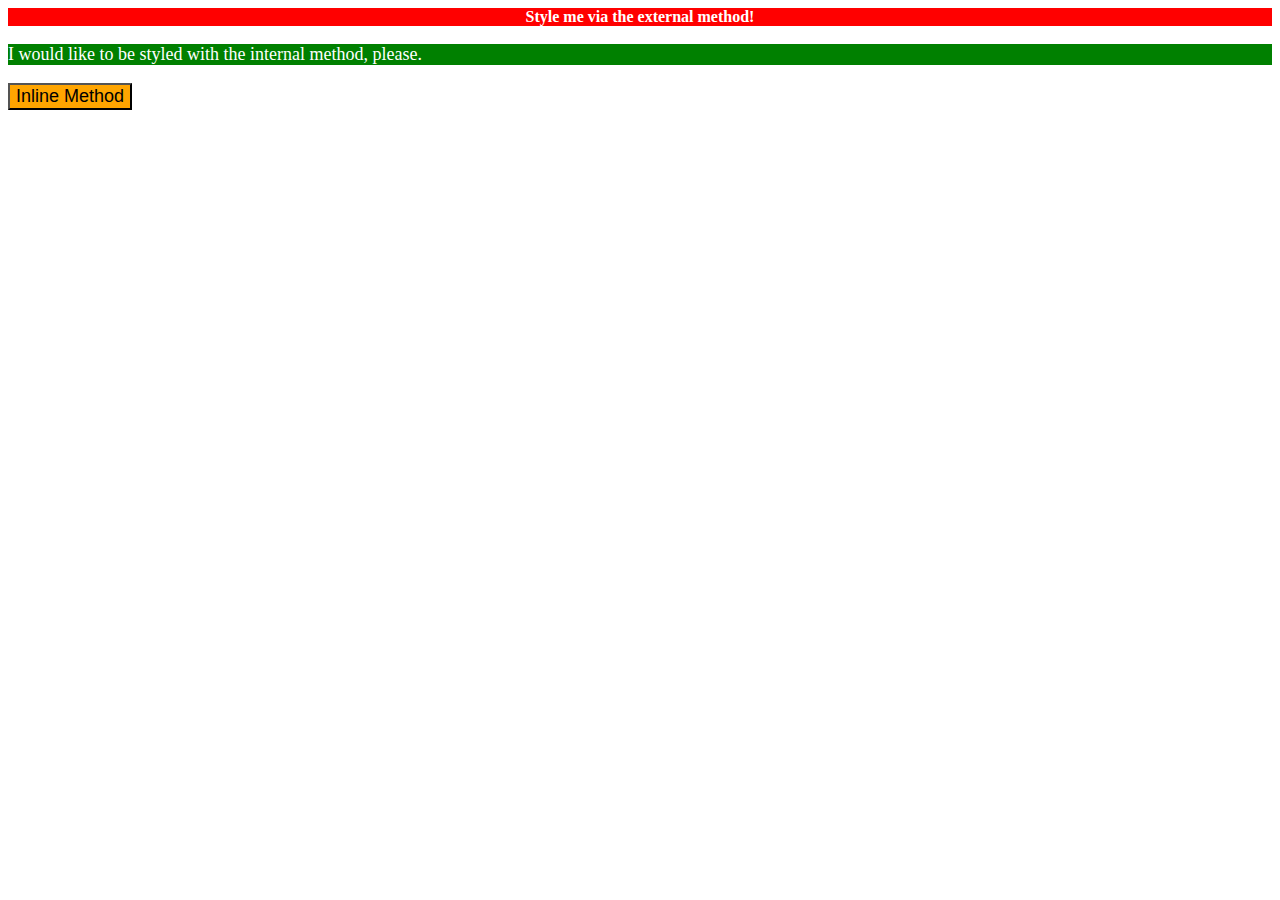
==== foundations/01-css-methods/index.html @ 8ee1b738 "solve the exercise" ====
<!DOCTYPE html>
<html lang="en">
  <head>
    <meta charset="UTF-8">
    <meta http-equiv="X-UA-Compatible" content="IE=edge">
    <meta name="viewport" content="width=device-width, initial-scale=1.0">
    <title>Methods for Adding CSS</title>
    <link rel="stylesheet" href="style.css">
    <style>
      p {
        color: white;
        background-color: green;
        font-size: 18px;
      }
    </style>
  </head>
  <body>
    <div>Style me via the external method!</div>
    <p>I would like to be styled with the internal method, please.</p>
    <button style="background-color: orange; font-size: 18px;">Inline Method</button>
  </body>
</html>
---- foundations/01-css-methods/style.css ----
div {
    background-color: red;
    font-weight: 36px;
    color: white;
    text-align: center;
    font-weight: bold;
}
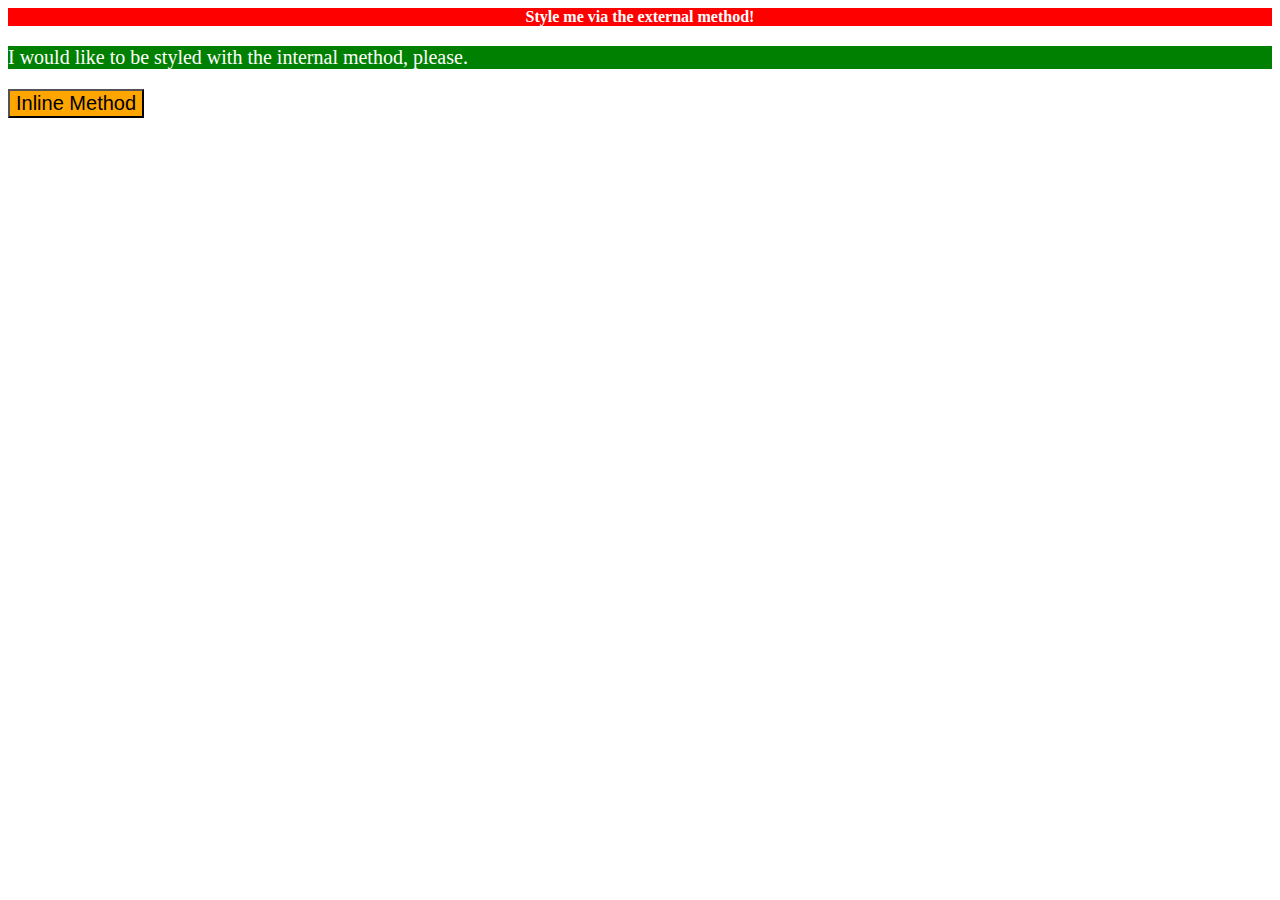
==== commit 4004627a: "solve exercise 01 html" ====
--- a/foundations/01-css-methods/index.html
+++ b/foundations/01-css-methods/index.html
@@ -10,13 +10,13 @@
       p {
         color: white;
         background-color: green;
-        font-size: 18px;
+        font-size: 20px;
       }
     </style>
   </head>
   <body>
     <div>Style me via the external method!</div>
     <p>I would like to be styled with the internal method, please.</p>
-    <button style="background-color: orange; font-size: 18px;">Inline Method</button>
+    <button style="background-color: orange; font-size: 20px;">Inline Method</button>
   </body>
 </html>